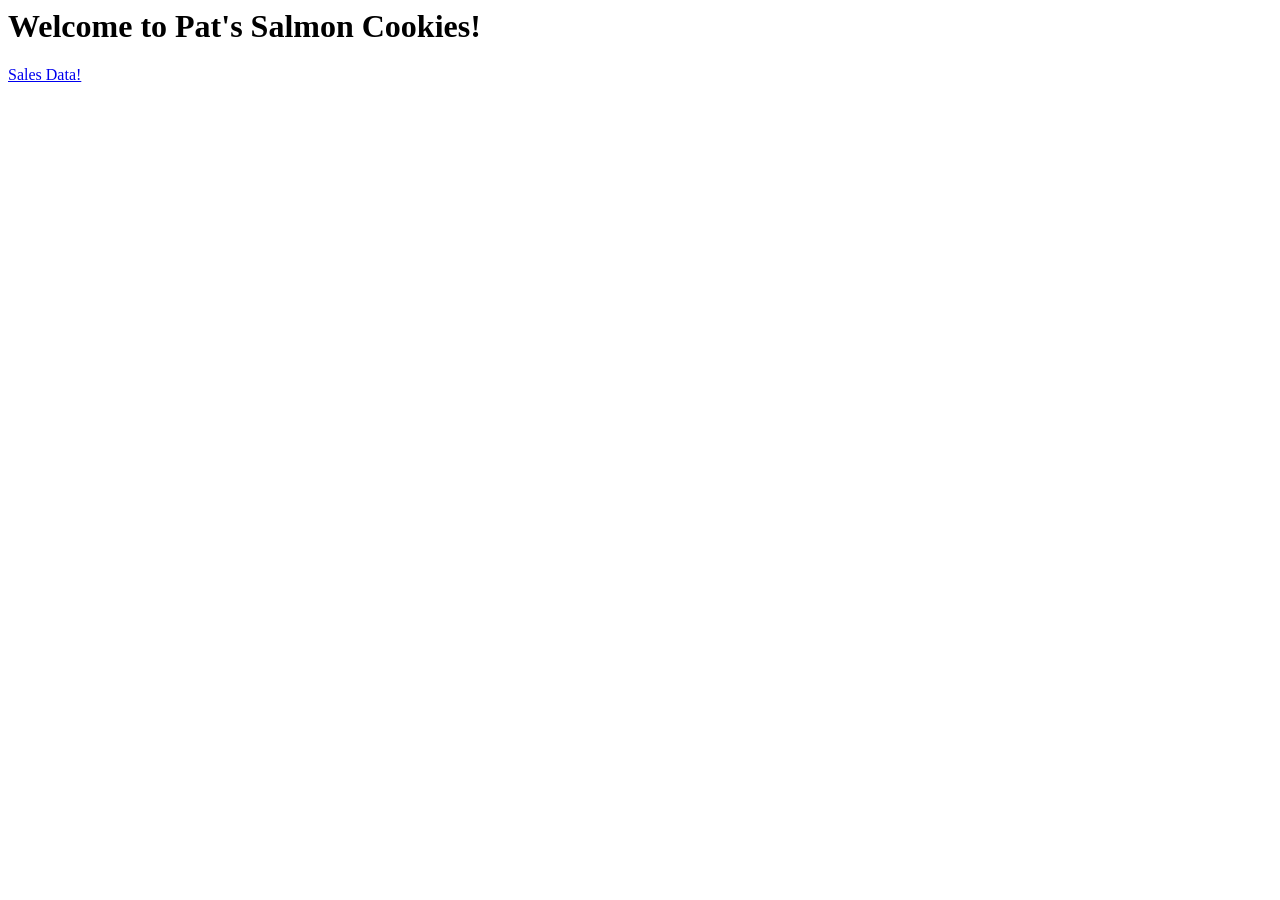
==== HTML/H1.html @ 3d8f6517 "salmon cookie setup" ====
<DOCTYPE html>




<html>


 <head>


   <meta charset="utf-8">


   <!-- TODO: add a page title/Status > DONE -->


   <title>Salmon Cookies</title>


   <!-- TODO: add a link to your css stylesheet(s)/Status > DONE -->


   <link rel="stylesheet" href="/CSS/C2.css">


   <link href="https://fonts.googleapis.com/css?family=Righteous" rel="stylesheet">


 </head>


 <body>


   <h1>Welcome to Pat's Salmon Cookies!</h1>


   <!-- TODO: add link to sales page/Status > IN PROGRESS-->


   <a href="/HTML/H2.html">Sales Data!</a>







   <!-- TODO: add salmon image to homepage -->


   <img src="">


 </body>


</html>
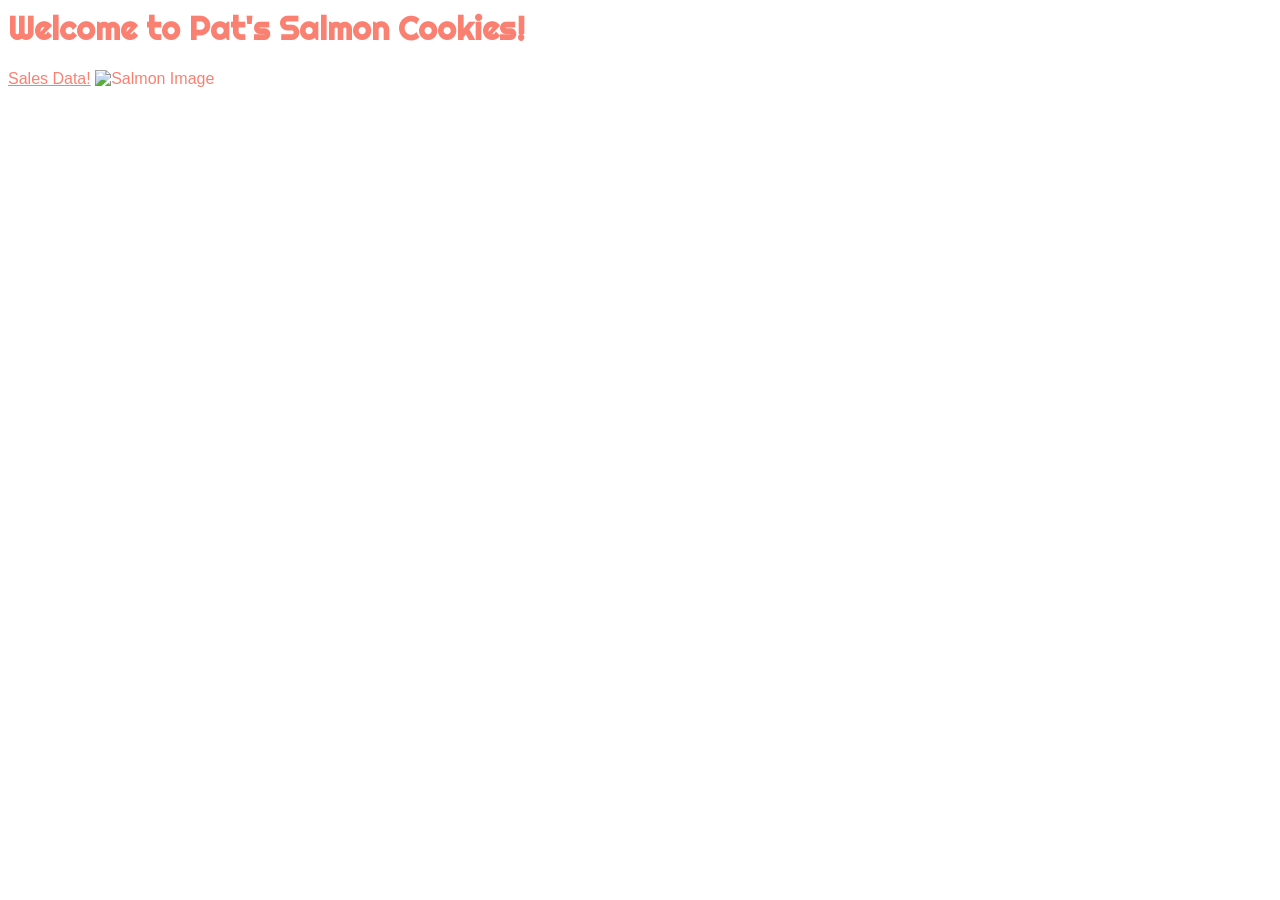
==== commit 70ec05d9: "part 1 done" ====
--- a/HTML/H1.html
+++ b/HTML/H1.html
@@ -36,7 +36,7 @@
    <h1>Welcome to Pat's Salmon Cookies!</h1>
 
 
-   <!-- TODO: add link to sales page/Status > IN PROGRESS-->
+   <!-- TODO: add link to sales page/Status > DONE-->
 
 
    <a href="/HTML/H2.html">Sales Data!</a>
@@ -47,10 +47,10 @@
 
 
 
-   <!-- TODO: add salmon image to homepage -->
+   <!-- TODO: add salmon image to homepage/Status > DONE -->
 
 
-   <img src="">
+   <img src="/salmonCookie_assets/salmon.png" alt= "Salmon Image">
 
 
  </body>
--- a/CSS/C2.css
+++ b/CSS/C2.css
@@ -0,0 +1,45 @@
+
+
+* {
+
+
+ color: salmon;
+
+
+ font-family: 'Helvetica', sans-serif;
+
+
+ /*outline: 1px dotted green;*/
+
+
+}
+
+
+
+
+
+
+
+li {
+
+
+ color: #777;
+
+
+}
+
+
+
+
+
+
+
+h1, h2 {
+
+
+ font-family: 'Righteous', cursive;
+
+
+}
+
+
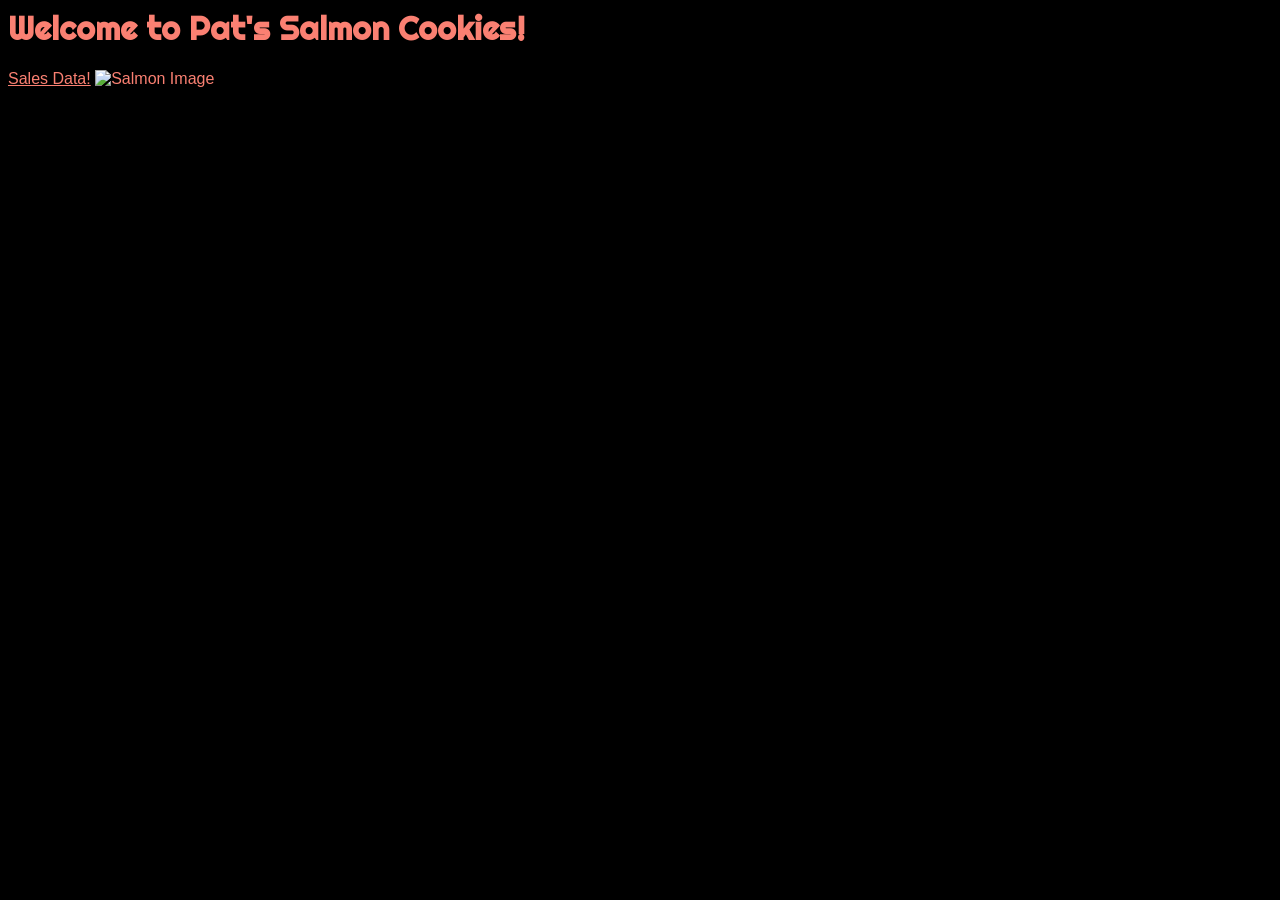
==== commit 992dbae6: "extra" ====
--- a/HTML/H1.html
+++ b/HTML/H1.html
@@ -1,24 +1,30 @@
 <DOCTYPE html>
 
 
+ <!-- NOTE: each city has a ul like yesterday, without store data -->
+ <!-- Today, you will be using JS to update each <ul>
+      to contain a set of <li>'s with related store info
+      Do not modify the <ul>'s below directly in HTML, JS should do this -->
+
+ <!-- TODO: include a link to your javascript file -->
 
 
 <html>
 
-
+<link rel =stylesheet href="/CSS/C1.css">
  <head>
 
 
    <meta charset="utf-8">
 
 
-   <!-- TODO: add a page title/Status > DONE -->
+   <!-- TODO: add a page title/Status -->
 
 
    <title>Salmon Cookies</title>
 
 
-   <!-- TODO: add a link to your css stylesheet(s)/Status > DONE -->
+   <!-- TODO: add a link to your css stylesheet(s)/Status -->
 
 
    <link rel="stylesheet" href="/CSS/C2.css">
@@ -36,7 +42,7 @@
    <h1>Welcome to Pat's Salmon Cookies!</h1>
 
 
-   <!-- TODO: add link to sales page/Status > DONE-->
+   <!-- TODO: add link to sales page/Status -->
 
 
    <a href="/HTML/H2.html">Sales Data!</a>
@@ -47,7 +53,7 @@
 
 
 
-   <!-- TODO: add salmon image to homepage/Status > DONE -->
+   <!-- TODO: add salmon image to homepage/Status -->
 
 
    <img src="/salmonCookie_assets/salmon.png" alt= "Salmon Image">
@@ -55,7 +61,7 @@
 
  </body>
 
-
+<script src ="/JavaScript/J1.js"></script>
 </html>
 
 
--- a/CSS/C1.css
+++ b/CSS/C1.css
@@ -0,0 +1,48 @@
+
+
+* {
+
+
+ color: salmon;
+
+
+ font-family: 'Helvetica', sans-serif;
+
+
+ /*outline: 1px dotted green;*/
+
+
+}
+
+
+
+
+
+
+
+li {
+
+
+ color: #777;
+
+
+}
+
+
+
+
+
+
+
+h1, h2 {
+
+
+ font-family: 'Righteous', cursive;
+
+
+}
+
+body {
+    background-color: black;
+}
+
